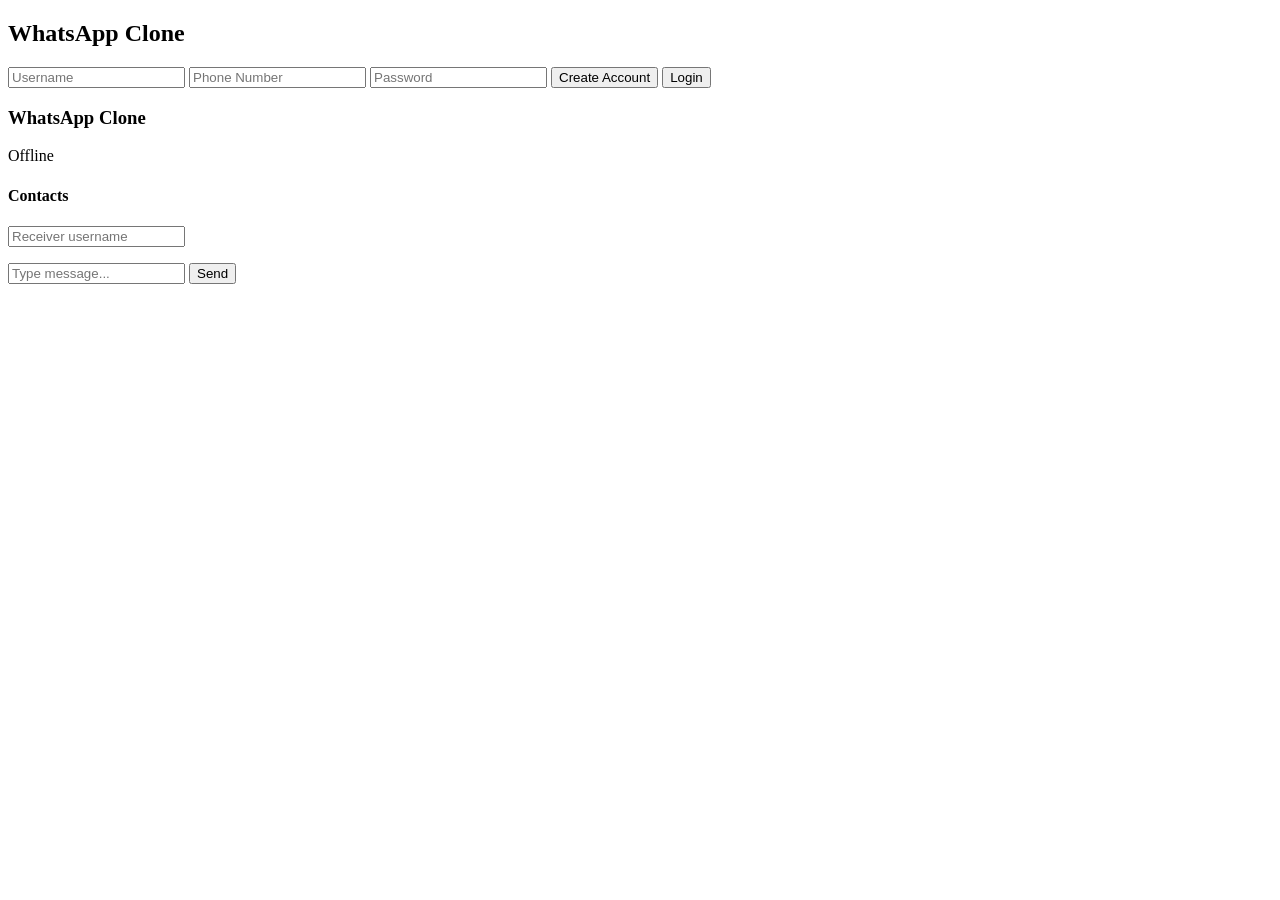
==== index.html @ 030e0d0b "Add initial HTML structure for WhatsApp Clone" ====
<!DOCTYPE html>
<html>

<head>

<title>WhatsApp Clone</title>

<meta name="viewport" content="width=device-width, initial-scale=1">

<link rel="stylesheet" href="/static/style.css">

</head>


<body>


<div class="app">


<!-- ======================
AUTH SCREEN
======================= -->

<div id="auth">


<h2>WhatsApp Clone</h2>


<input
id="username"
placeholder="Username"
/>


<input
id="phone"
placeholder="Phone Number"
/>


<input
id="password"
type="password"
placeholder="Password"
/>



<button onclick="register()">
Create Account
</button>



<button onclick="login()">
Login
</button>


<p id="authMessage"></p>


</div>





<!-- ======================
CHAT SCREEN
======================= -->


<div id="chat" class="hidden">



<div class="header">


<h3>
WhatsApp Clone
</h3>


<span id="status">
Offline
</span>


</div>





<div class="chat-area">


<div class="contacts">


<h4>
Contacts
</h4>



<input
id="receiver"
placeholder="Receiver username"
/>



</div>





<div class="messages">


<ul id="messages">

</ul>



<div id="typing">

</div>


<div class="input-area">


<input

id="message"

placeholder="Type message..."

onkeypress="enterSend(event)"

>



<button onclick="sendMessage()">

Send

</button>



</div>


</div>


</div>



</div>



</div>





<script src="/static/app.js"></script>


</body>

</html>
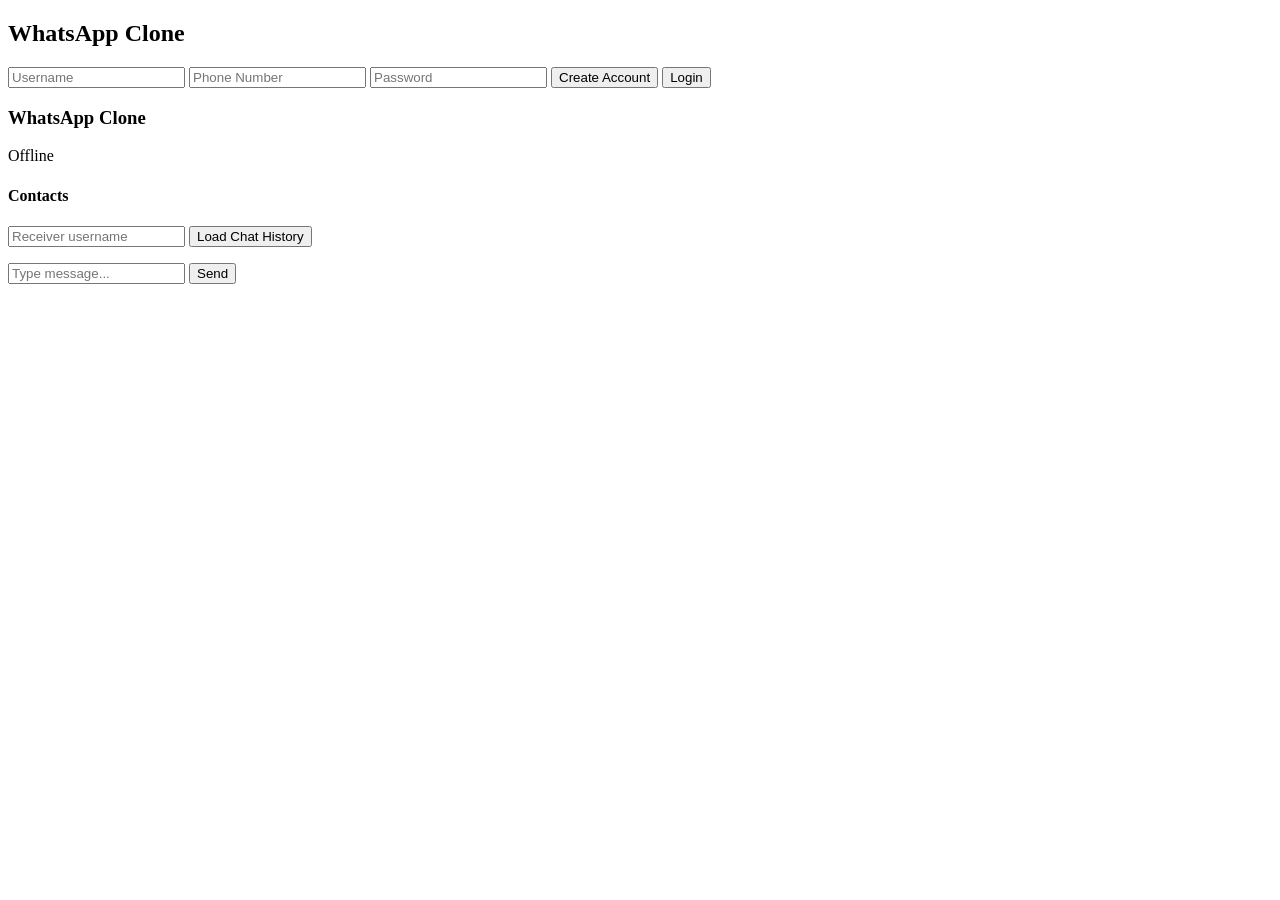
==== commit 25167695: "Add button to load chat history" ====
--- a/index.html
+++ b/index.html
@@ -113,6 +113,9 @@
 placeholder="Receiver username"
 />
 
+<button onclick="loadMessages()">
+Load Chat History
+</button>
 
 
 </div>
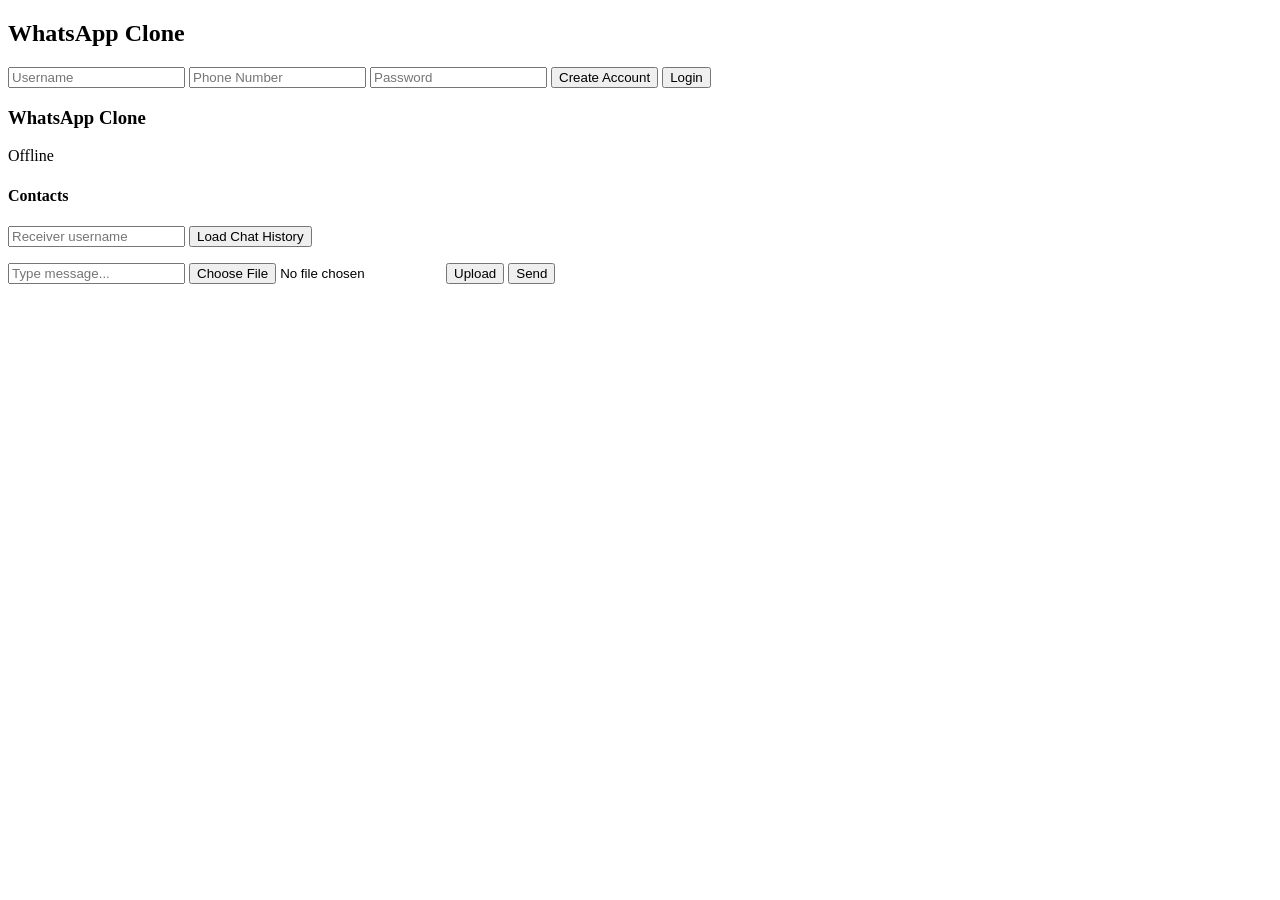
==== commit cf827c2c: "Update index.html" ====
--- a/index.html
+++ b/index.html
@@ -142,23 +142,25 @@
 
 
 <input
-
 id="message"
-
 placeholder="Type message..."
-
-onkeypress="enterSend(event)"
-
 >
 
 
+<input
+type="file"
+id="file"
+/>
+
+
+<button onclick="uploadFile()">
+Upload
+</button>
+
 
 <button onclick="sendMessage()">
-
 Send
-
 </button>
-
 
 
 </div>
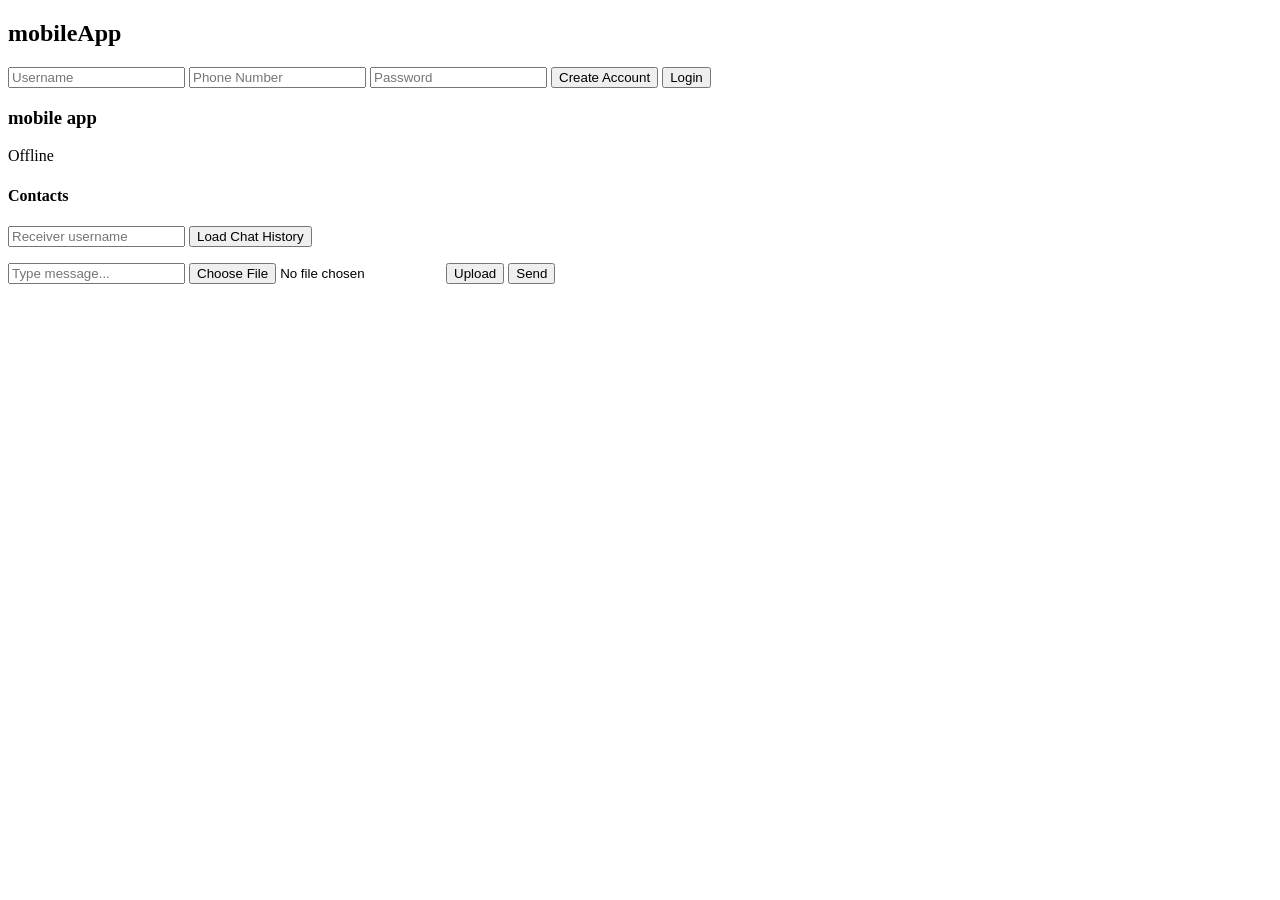
==== commit 812f7722: "Change title and headings to 'mobile app'" ====
--- a/index.html
+++ b/index.html
@@ -3,7 +3,7 @@
 
 <head>
 
-<title>WhatsApp Clone</title>
+<title>mobile app</title>
 
 <meta name="viewport" content="width=device-width, initial-scale=1">
 
@@ -25,7 +25,7 @@
 <div id="auth">
 
 
-<h2>WhatsApp Clone</h2>
+<h2>mobileApp</h2>
 
 
 <input
@@ -81,7 +81,7 @@
 
 
 <h3>
-WhatsApp Clone
+mobile app
 </h3>
 
 
